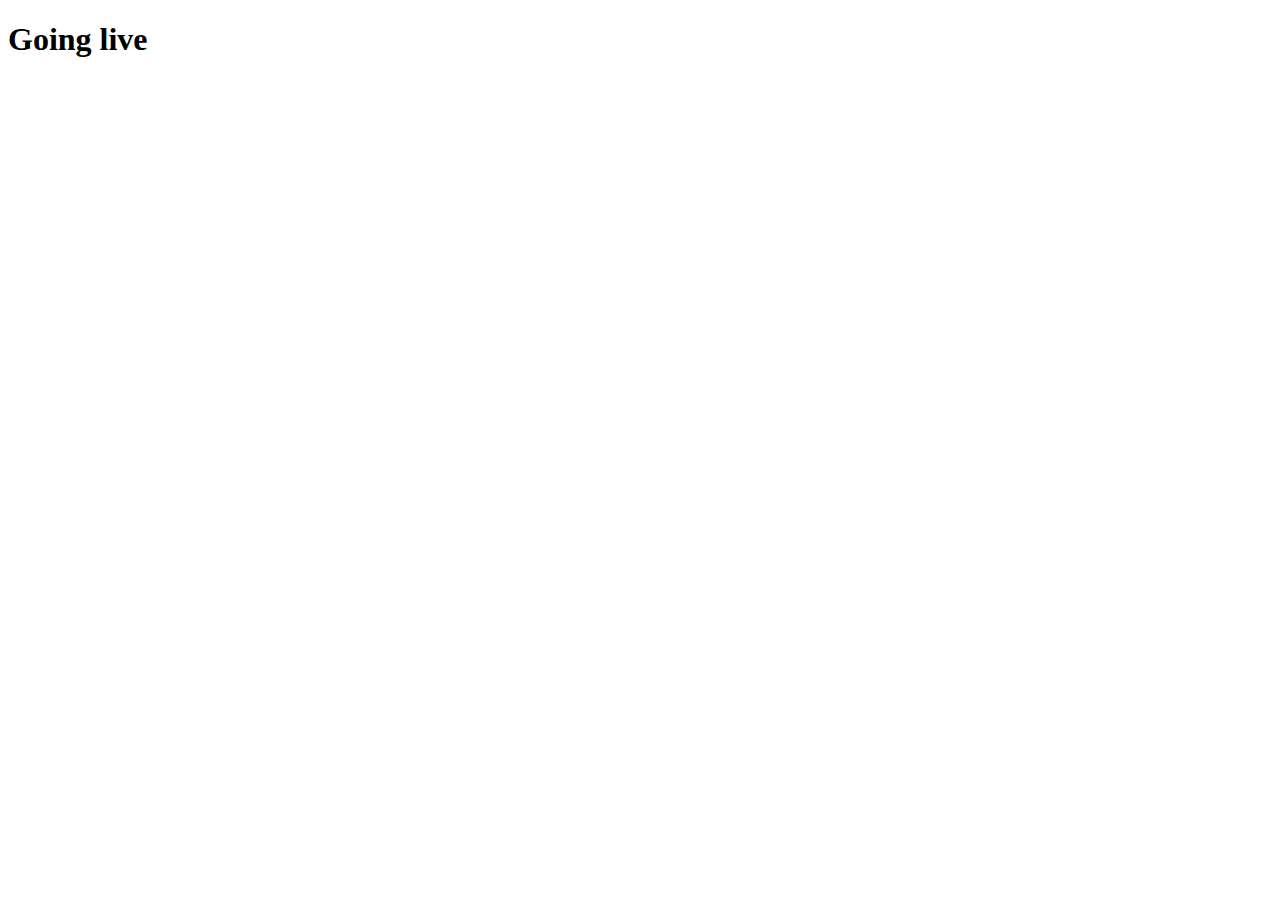
==== index.html @ af3b947c "Initial work" ====
<!DOCTYPE html>
<html lang="en">
<head>
    <meta charset="UTF-8">
    <meta name="viewport" content="width=device-width, initial-scale=1.0">
    <meta http-equiv="X-UA-Compatible" content="ie=edge">
    <title>Document</title>
</head>
<body>
    <h1>Going live</h1>
</body>
</html>
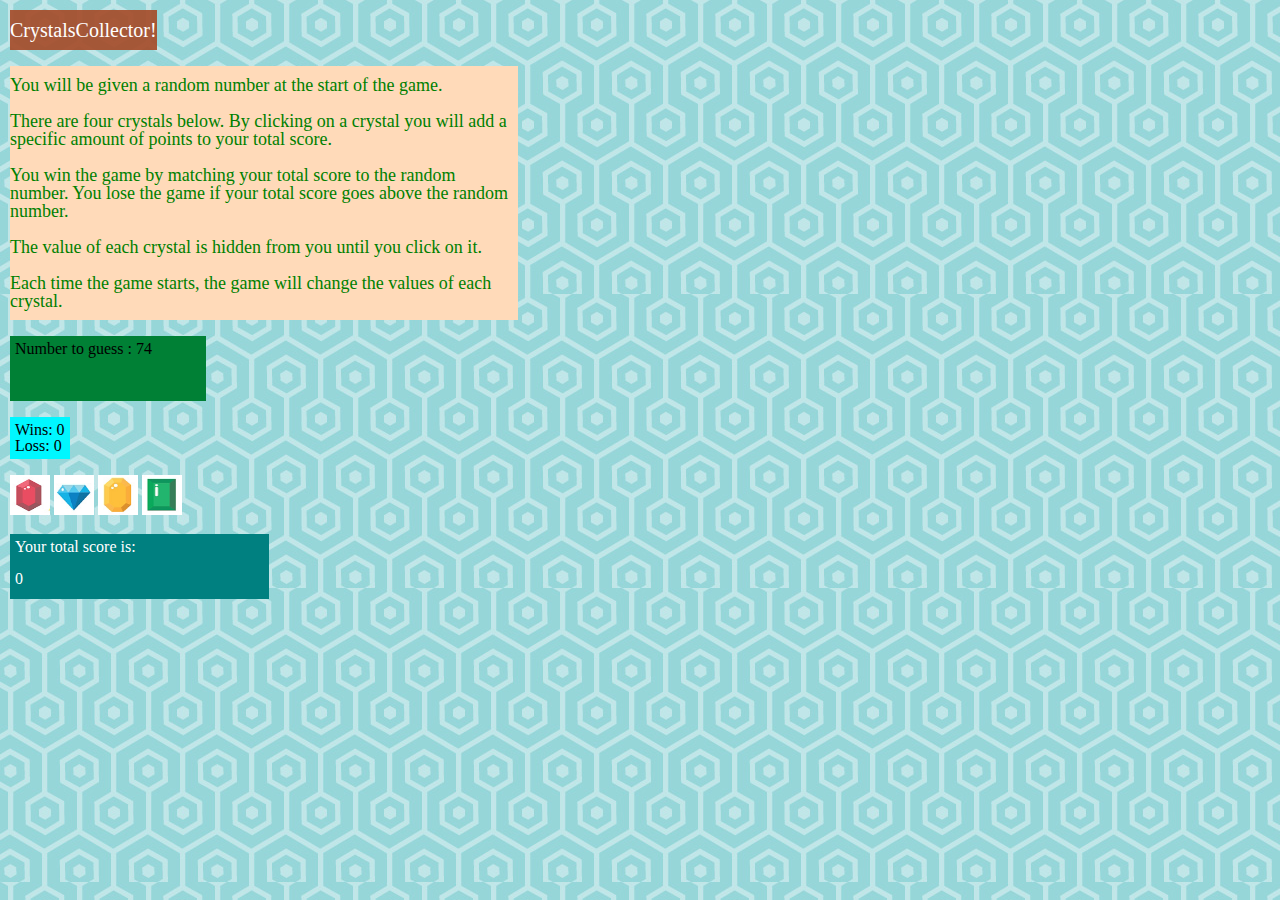
==== commit dd0ed4af: "Almost Done" ====
--- a/index.html
+++ b/index.html
@@ -4,9 +4,65 @@
     <meta charset="UTF-8">
     <meta name="viewport" content="width=device-width, initial-scale=1.0">
     <meta http-equiv="X-UA-Compatible" content="ie=edge">
-    <title>Document</title>
+    <title>Crystals Collector Game</title>
+    <link rel="stylesheet" type="text/css" href="assets/css/reset.css">
+    <link rel="stylesheet" type="text/css" href="assets/css/style.css">
+
 </head>
-<body>
-    <h1>Going live</h1>
+<body background="assets/images/background.jpg">
+
+    <div id = "wrapper">
+
+    <h1><id>CrystalsCollector!</id></h1>
+
+    <br>
+    <br>
+    <div id = "Instructions">
+        <p> You will be given a random number at the start of the game.</p>
+        <br>
+        <p> There are four crystals below. By clicking on a crystal you will add a specific amount of points to your total score.</p>
+        <br>
+        <p> You win the game by matching your total score to the random number. You lose the game if your total score goes above the random number. </p>
+        <br>
+        <p> The value of each crystal is hidden from you until you click on it.</p>
+        <br>
+		<p> Each time the game starts, the game will change the values of each crystal.</p>
+    </div>
+    <br>
+    <br>
+    <div class = "container" >
+        <div id = "numberToGuess">
+            <h2>Number to guess : <span id = "value" ></span></h2>
+        </div>
+
+    <br>
+    <br>
+        <div id = "Score" >
+            <h3><span id = "status" ></span></h3>
+            <h3>Wins: <span id = "wins"></span></h3>
+            <h3>Loss: <span id = "loss" ></span></h3>
+        </div>
+    </div>
+    <br>
+    <div class = "crystals">
+        <img src = "assets\images\red.png" class = "crystalImage" id = "red" alt = "Red Crystal">
+        <img src = "assets\images\blue.png" class = "crystalImage" id = "blue" alt = "Blue Crystal">
+        <img src = "assets\images\yellow.png" class = "crystalImage" id = "yellow" alt = "Yellow Crystal">
+        <img src = "assets\images\green.png" class = "crystalImage" id = "green" alt = "Green Crystal">
+    </div>
+    <br>
+    <div id ="totalscore">
+        <h2 id ="TotalScore"> Your total score is: <br><br><span id = "totalScore" >0</span></h2>
+    </div>
+
+    </div>
+
+
+    
+
+<script type="text/javascript" src="https://code.jquery.com/jquery-2.2.0.min.js"></script>
+
+<script type="text/javascript" src="assets/javascript/game.js"></script>
+
 </body>
 </html>--- a/assets/css/style.css
+++ b/assets/css/style.css
@@ -0,0 +1,53 @@
+#wrapper{
+    height:100%;
+    margin-left: 10px;
+    margin-top: 10px;
+    margin-bottom: 10px;
+}
+h1{ 
+    color: white;
+    background-color: rgba(165, 77, 42, 0.925);
+    display: inline-block;
+    font-size: 20px;
+    padding-bottom: 10px;
+    padding-top: 10px;
+}
+#Instructions{
+    display: inline-block;
+    color: green;
+    background-color: peachpuff;
+    font-size: 18px;
+    padding-bottom: 10px;
+    padding-top: 10px;
+    width:40%;
+    text-align: left;
+}
+#numberToGuess{
+    display: inline-block;
+    height:60px;
+    width:15%;
+    background-color: rgb(0, 128, 53);
+    padding-left: 5px;
+    padding-top: 5px;
+}
+#Score{
+    display: inline-block;
+   background-color: rgb(0, 247, 255);
+   padding-left: 5px;
+   padding-top: 5px;
+   padding-bottom: 5px;
+   padding-right: 5px;
+}
+#TotalScore{
+    display: inline-block;
+    background-color: teal;
+    color:white;
+    height : 60px;
+    width : 20%;
+    padding-left: 5px;
+    padding-top: 5px;
+}
+img{
+    width:40px;
+    height:40px;
+}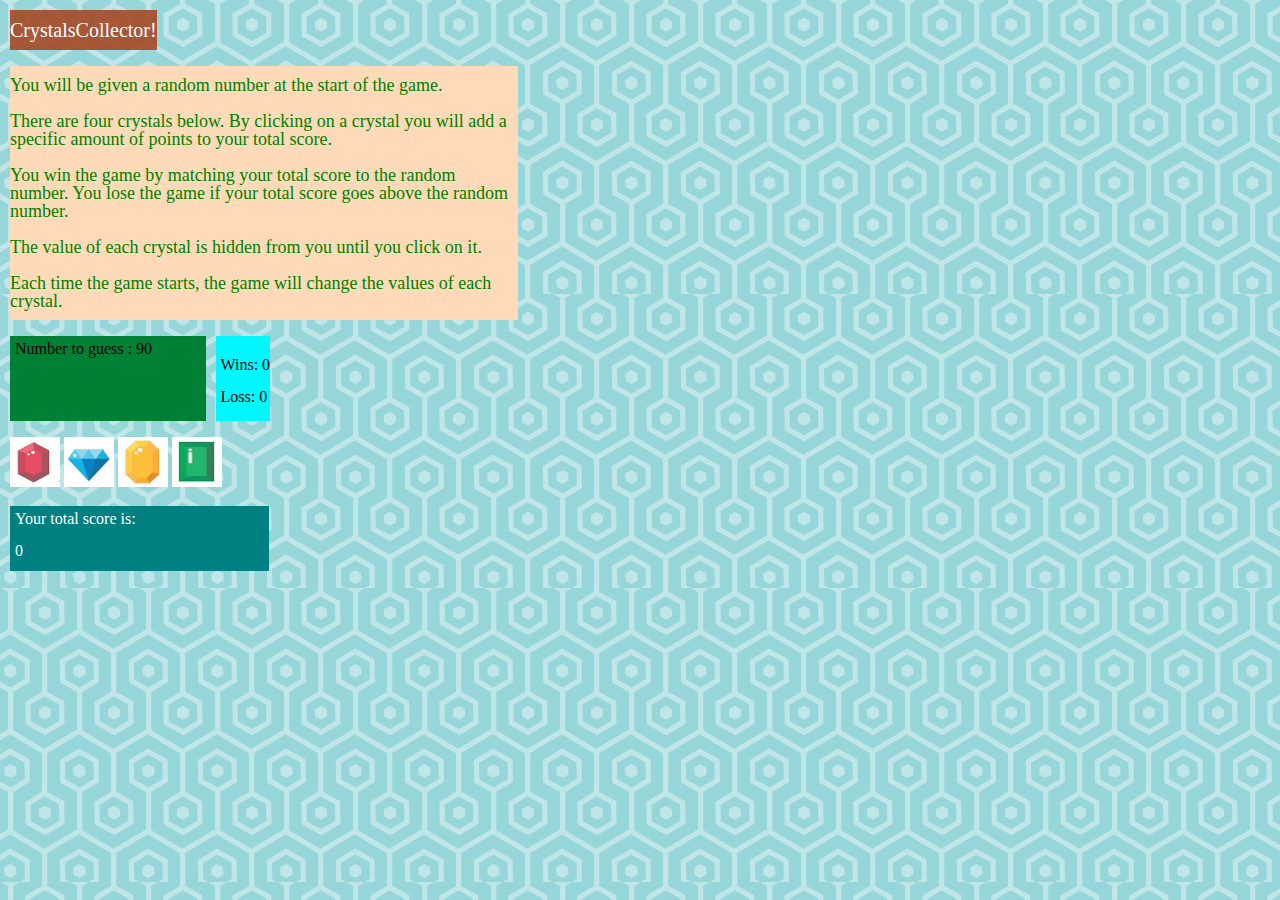
==== commit 2f0b65ae: "Final Submission" ====
--- a/index.html
+++ b/index.html
@@ -35,11 +35,11 @@
             <h2>Number to guess : <span id = "value" ></span></h2>
         </div>
 
-    <br>
-    <br>
         <div id = "Score" >
             <h3><span id = "status" ></span></h3>
+            <br>
             <h3>Wins: <span id = "wins"></span></h3>
+            <br>
             <h3>Loss: <span id = "loss" ></span></h3>
         </div>
     </div>
--- a/assets/css/style.css
+++ b/assets/css/style.css
@@ -4,6 +4,7 @@
     margin-top: 10px;
     margin-bottom: 10px;
 }
+
 h1{ 
     color: white;
     background-color: rgba(165, 77, 42, 0.925);
@@ -23,20 +24,21 @@
     text-align: left;
 }
 #numberToGuess{
-    display: inline-block;
-    height:60px;
+    float:left;
+    height:80px;
     width:15%;
     background-color: rgb(0, 128, 53);
     padding-left: 5px;
     padding-top: 5px;
 }
 #Score{
+    position: relative;
     display: inline-block;
    background-color: rgb(0, 247, 255);
+   margin-left: 10px;
    padding-left: 5px;
    padding-top: 5px;
-   padding-bottom: 5px;
-   padding-right: 5px;
+   height:80px;
 }
 #TotalScore{
     display: inline-block;
@@ -48,6 +50,6 @@
     padding-top: 5px;
 }
 img{
-    width:40px;
-    height:40px;
+    width:50px;
+    height:50px;
 }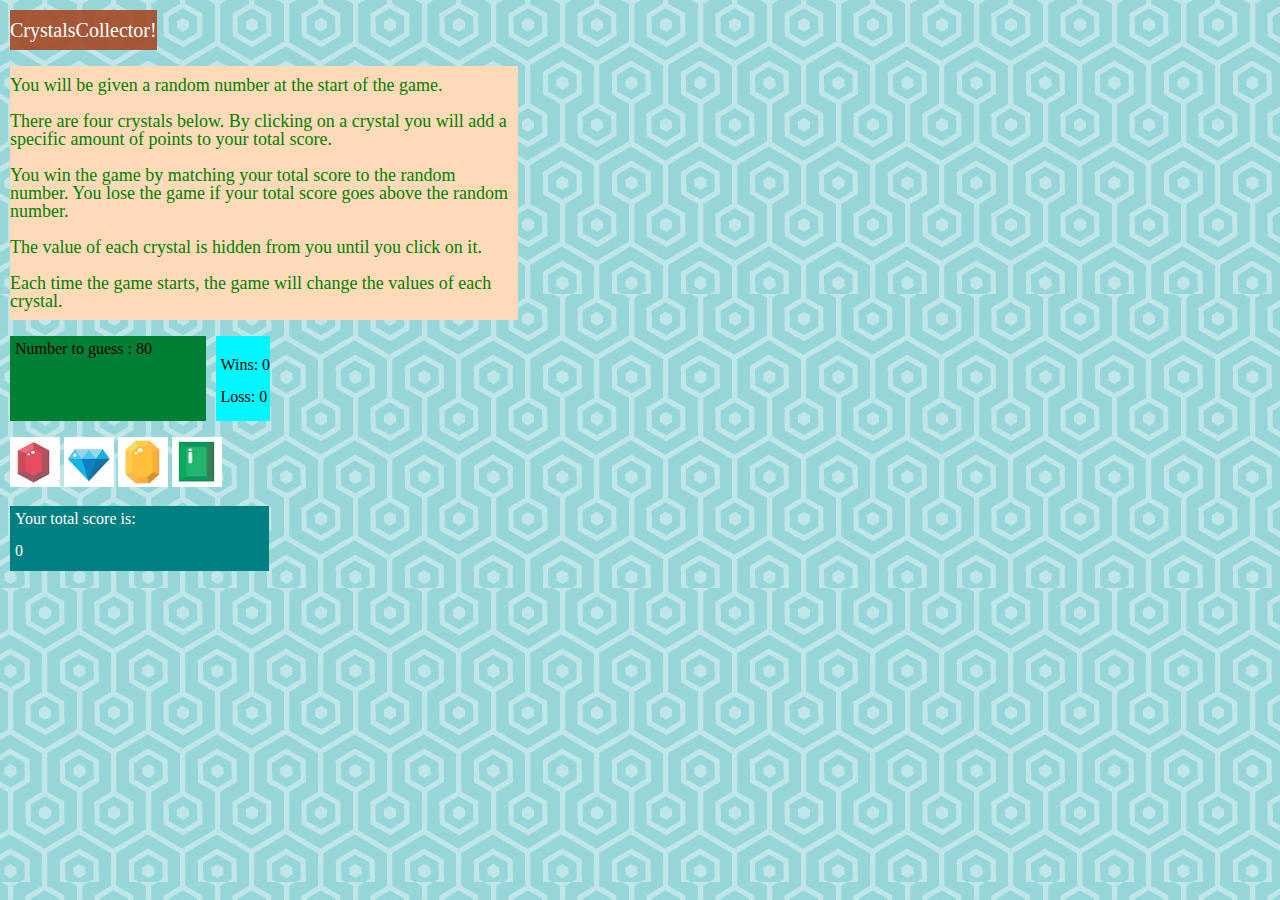
==== commit eaeab063: "Final" ====
--- a/index.html
+++ b/index.html
@@ -5,8 +5,8 @@
     <meta name="viewport" content="width=device-width, initial-scale=1.0">
     <meta http-equiv="X-UA-Compatible" content="ie=edge">
     <title>Crystals Collector Game</title>
-    <link rel="stylesheet" type="text/css" href="assets/css/reset.css">
-    <link rel="stylesheet" type="text/css" href="assets/css/style.css">
+    <link rel="stylesheet" type="text/css" href="./assets/css/reset.css">
+    <link rel="stylesheet" type="text/css" href="./assets/css/style.css">
 
 </head>
 <body background="assets/images/background.jpg">
@@ -45,10 +45,10 @@
     </div>
     <br>
     <div class = "crystals">
-        <img src = "assets\images\red.png" class = "crystalImage" id = "red" alt = "Red Crystal">
-        <img src = "assets\images\blue.png" class = "crystalImage" id = "blue" alt = "Blue Crystal">
-        <img src = "assets\images\yellow.png" class = "crystalImage" id = "yellow" alt = "Yellow Crystal">
-        <img src = "assets\images\green.png" class = "crystalImage" id = "green" alt = "Green Crystal">
+        <img src = "./assets\images\red.png" class = "crystalImage" id = "red" alt = "Red Crystal">
+        <img src = "./assets\images\blue.png" class = "crystalImage" id = "blue" alt = "Blue Crystal">
+        <img src = "./assets\images\yellow.png" class = "crystalImage" id = "yellow" alt = "Yellow Crystal">
+        <img src = "./assets\images\green.png" class = "crystalImage" id = "green" alt = "Green Crystal">
     </div>
     <br>
     <div id ="totalscore">
@@ -62,7 +62,7 @@
 
 <script type="text/javascript" src="https://code.jquery.com/jquery-2.2.0.min.js"></script>
 
-<script type="text/javascript" src="assets/javascript/game.js"></script>
+<script type="text/javascript" src="./assets/javascript/game.js"></script>
 
 </body>
 </html>